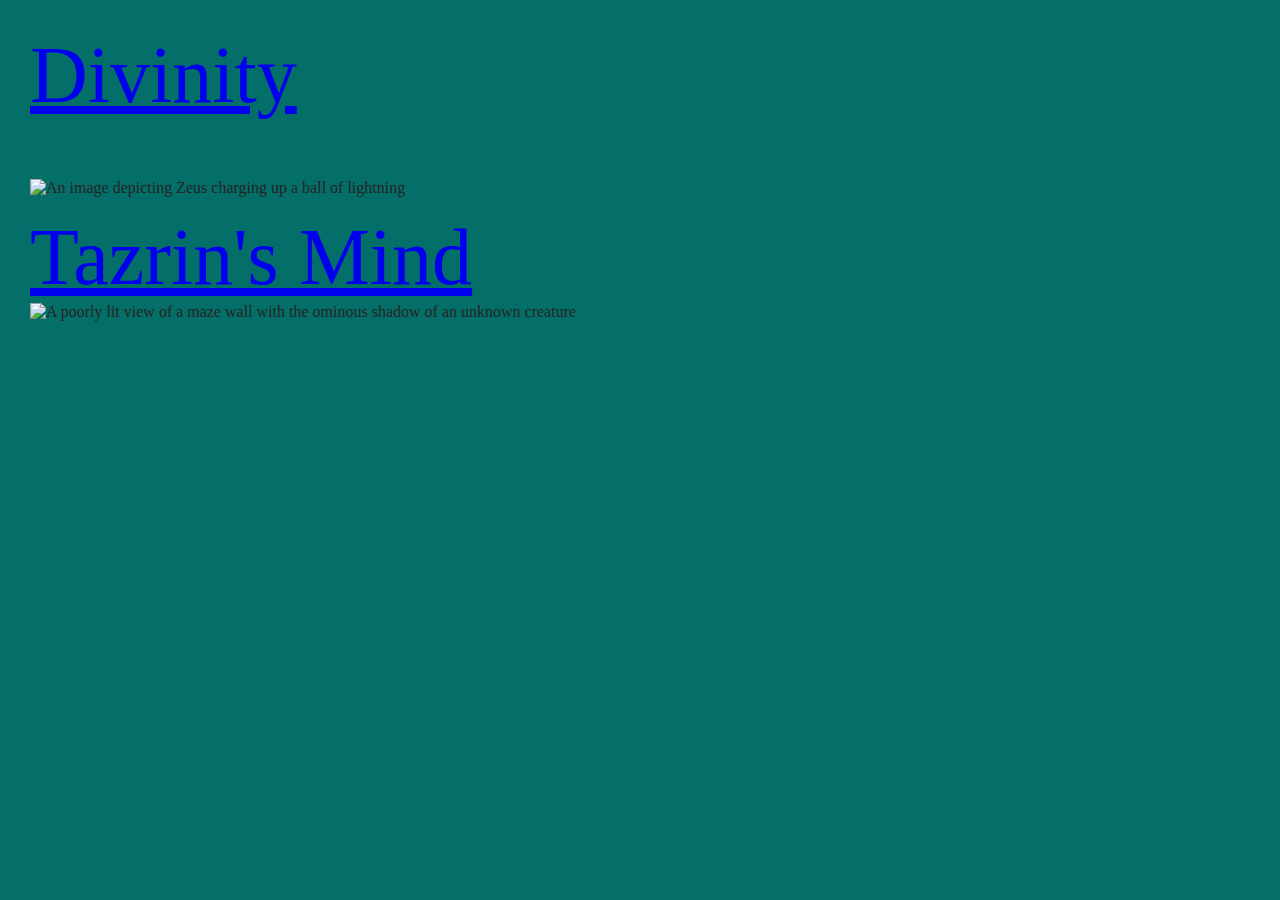
==== games.html @ ed4ca51f "Added a bunch of new pages and a lot of new content" ====
<!DOCTYPE HTML>
<html lang="en">
<head>
    <meta charset="UTF-8">
    <meta name="viewport" content="width=device-width, initial-scale=1.0">
    <link rel="stylesheet" href="style.css">
    <title>Sparjax Entertainment</title>
</head>
<body>
    <a class="gameTitle" href="gamex.html">Divinity</a>
    <img class="gameImage" alt="An image depicting Zeus charging up a ball of lightning" src="https://oyster.ignimgs.com/mediawiki/apis.ign.com/smite/c/c8/Zeus_Card.png">

    <a class="gameTitle" id="secondTitle" href="gamey.html">Tazrin's Mind</a>
    <img class="gameImage" alt="A poorly lit view of a maze wall with the ominous shadow of an unknown creature" src="https://img.itch.zone/aW1hZ2UvMTk3NDcxNi8xMTg3NjU2Mi5wbmc=/original/S4CoES.png">
</body>
</html>
---- style.css ----
body {
    font-family: 'Times New Roman', Times, serif;
    margin: 20px;
    padding: 10px;
    color: #242424;
    background: #046e68;
    width: 800px;
}
.gameImage{
    width: 400px;
    height: 400px;
}


#logo{
    width: 800px;
    height: 400px;
}
.gameTitle{
    font-size: 80px;
}

.gameTitle::after {
        content: "\a";
        white-space: pre;
}

#secondTitle::before {
    content: "\a";
    white-space: pre;
}
#companyName{
    font-size: 80px;
}
#supportLink{
    float: right;
}
#storeGame{
    display: flex;
    justify-content: space-evenly;
    font-size: 50px;
}

#supportPage{
    padding: 50px;
    margin: 50px;
    font-size: 30px;
}
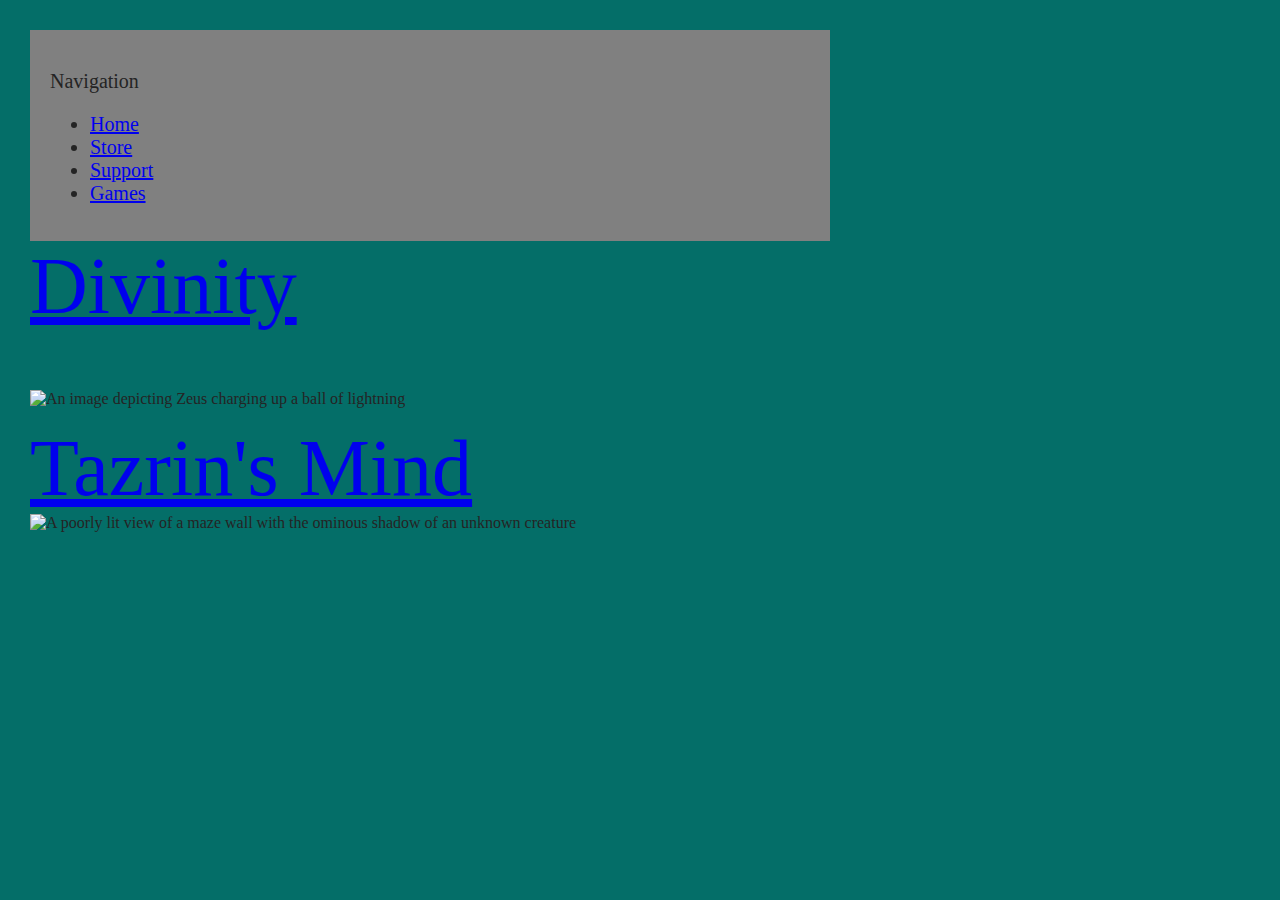
==== commit 80637177: "Made final changes. Html validates" ====
--- a/games.html
+++ b/games.html
@@ -7,6 +7,20 @@
     <title>Sparjax Entertainment</title>
 </head>
 <body>
+    <div class="sticky">
+        <header>
+            <p> Navigation </p>
+            <nav>
+                <ul>
+                    <li><a href="index.html">Home</a></li>
+                    <li><a href="store.html">Store</a></li>
+                    <li><a href="support.html">Support</a></li>
+                    <li><a href="games">Games</a></li>
+                </ul>
+            </nav>
+
+        </header>
+    </div>
     <a class="gameTitle" href="gamex.html">Divinity</a>
     <img class="gameImage" alt="An image depicting Zeus charging up a ball of lightning" src="https://oyster.ignimgs.com/mediawiki/apis.ign.com/smite/c/c8/Zeus_Card.png">
 
--- a/style.css
+++ b/style.css
@@ -6,6 +6,23 @@
     background: #046e68;
     width: 800px;
 }
+
+
+.sticky {
+    padding: 20px;
+    background: #808080;
+    position: sticky;
+    top: 0;
+}
+
+p{
+    font-size: 20px;
+}
+
+li{
+    font-size: 20px;
+}
+
 .gameImage{
     width: 400px;
     height: 400px;
@@ -45,4 +62,13 @@
     padding: 50px;
     margin: 50px;
     font-size: 30px;
+}
+
+
+#upcomingGame {
+    font-size: 80px;
+}
+.validation{
+    font-size: 0px;
+    opacity:0;
 }